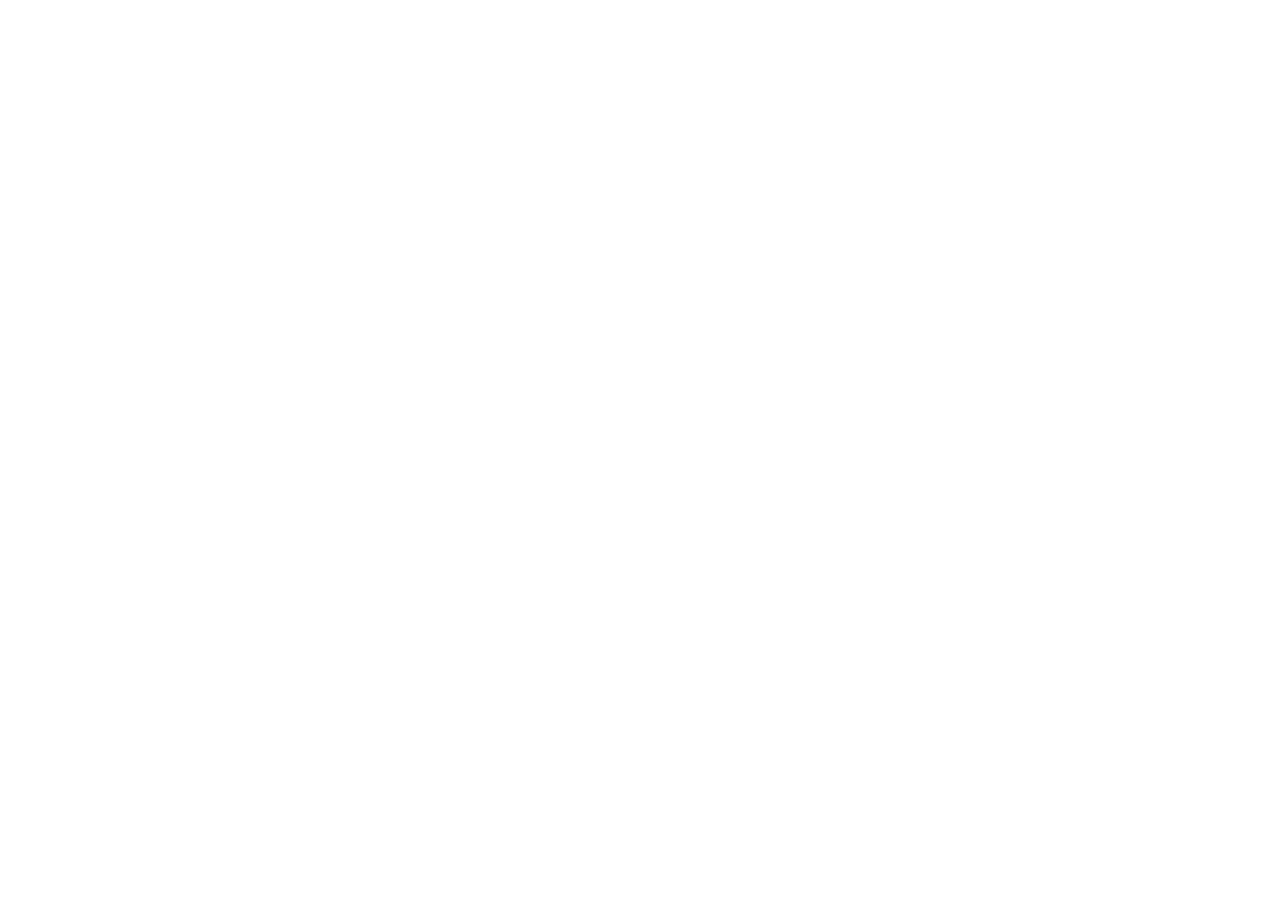
==== index.html @ 9197e055 "added the html" ====
<!DOCTYPE html>
<html lang="en">
<head>
    <meta charset="UTF-8">
    <meta http-equiv="X-UA-Compatible" content="IE=edge">
    <meta name="viewport" content="width=device-width, initial-scale=1.0">
    <title>Document</title>
</head>
<body>
    
</body>
</html>
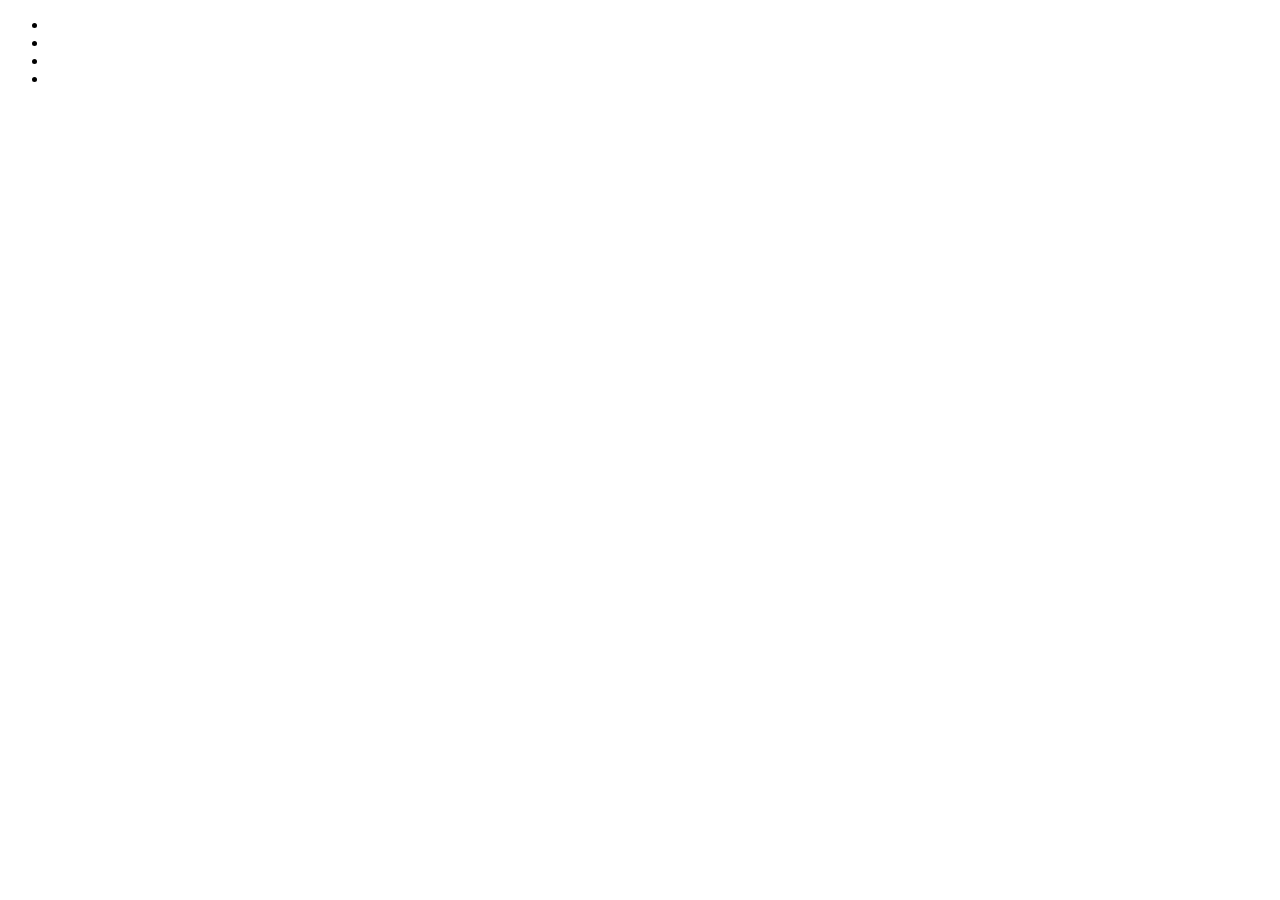
==== commit e7109e76: "Changed HTMl" ====
--- a/index.html
+++ b/index.html
@@ -4,9 +4,37 @@
     <meta charset="UTF-8">
     <meta http-equiv="X-UA-Compatible" content="IE=edge">
     <meta name="viewport" content="width=device-width, initial-scale=1.0">
-    <title>Document</title>
+    <title>FRÆ</title>
+    <link rel="stylesheet" href="style.css">
+    <link rel="stylesheet" href="https://cdnjs.cloudflare.com/ajax/libs/font-awesome/6.0.0-beta2/css/all.min.css" integrity="sha512-YWzhKL2whUzgiheMoBFwW8CKV4qpHQAEuvilg9FAn5VJUDwKZZxkJNuGM4XkWuk94WCrrwslk8yWNGmY1EduTA==" crossorigin="anonymous" referrerpolicy="no-referrer" />
+
 </head>
 <body>
-    
+    <header>
+
+    </header>
+    <main>
+
+    </main>
+<div id="mobile-footer">
+    <footer role="contentinfo">
+        <ul>
+            <li>
+                <a href="mailto:utbodvarsson@gmail.com"><i class="fas fa-envelope"></i></a>
+            </li>
+            <li>
+                <a href="http://m.me/profile.php?id=100000212737169"><i class="fab fa-facebook"></i></a>
+            </li>
+            <li>
+                <a href="https://www.instagram.com/ulfurerulfur/"><i class="fab fa-instagram"></i></a>
+            </li>
+            <li>
+                <a href="https://twitter.com/messages/compose?recipient_id=Ulfurerulfur" data-screen-name="@ulfurerulfur"><i class="fab fa-twitter"></i></a>
+            </li>
+        </ul>
+    </footer> 
+</div>
+
+    <script src="main.js"></script>
 </body>
 </html>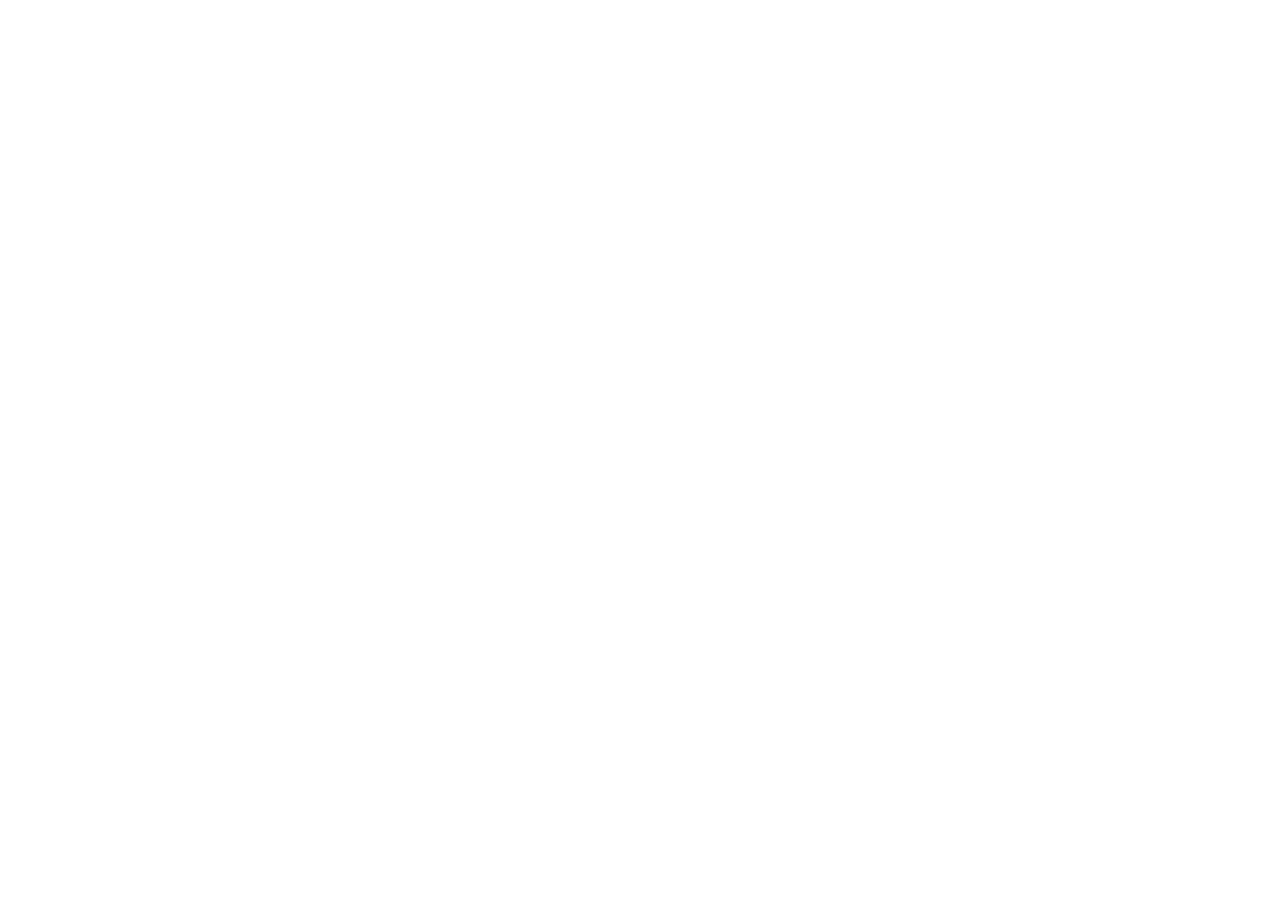
==== commit fe1b0c58: "Changed HTMl" ====
--- a/index.html
+++ b/index.html
@@ -16,8 +16,7 @@
     <main>
 
     </main>
-<div id="mobile-footer">
-    <footer role="contentinfo">
+    <div class="footer">
         <ul>
             <li>
                 <a href="mailto:utbodvarsson@gmail.com"><i class="fas fa-envelope"></i></a>
@@ -32,8 +31,7 @@
                 <a href="https://twitter.com/messages/compose?recipient_id=Ulfurerulfur" data-screen-name="@ulfurerulfur"><i class="fab fa-twitter"></i></a>
             </li>
         </ul>
-    </footer> 
-</div>
+    </div> 
 
     <script src="main.js"></script>
 </body>
--- a/style.css
+++ b/style.css
@@ -0,0 +1,20 @@
+li a {
+    color: #CAD3C8;
+    transition: 0.5s;
+} li a:hover {
+    color: #202020;
+}
+
+ul{
+    list-style: none; 
+    display: flex;
+    align-items: center;
+    flex-direction: row; 
+}
+
+.footer{
+    width: 100%;
+    bottom: 0;
+    position: fixed;
+
+}